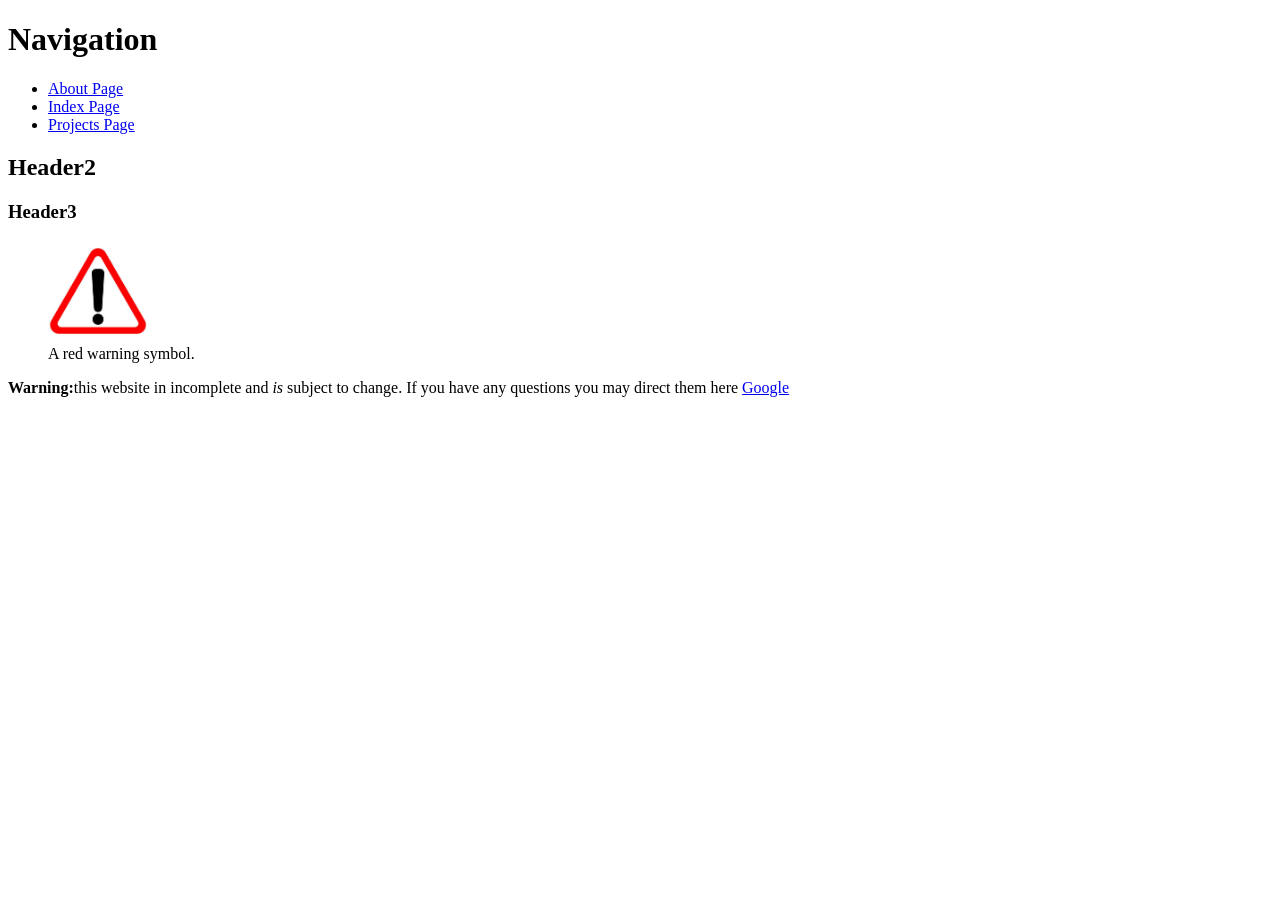
==== about.html @ 2dbb9a0f "really fixed footer issue now" ====
<!DOCTYPE html>
<html lang="en">
<head>
	<meta charset="UTF-8">
	<meta name="viewport" content="width=device-width, initial-scale=1">
	<title>About Page</title>
</head>
<body>
	<main>
		<h1>Navigation</h1>
		<nav>
			<ul>
				<li><a href="about.html">About Page</a></li>
				<li><a href="index.html">Index Page</a></li>
				<li><a href="projects.html">Projects Page</a></li>
			</ul>
		</nav>

		<section>
			<h2>Header2</h2>
		</section>
		<section>
			<h3>Header3</h3>
		</section>

		<figure>
			<img src="images/warning.jpg" alt="warning symbol" width="100">
			<figcaption>A red warning symbol.</figcaption>
		</figure>
		<p>
		<strong>Warning:</strong>this website in incomplete and <em>is</em> subject to change.
		If you have any questions you may direct them here <a href="https://www.google.com/?gws_rd=ssl" target="_blank" rel="noopener">Google</a>
		</p>







	</main>
	<footer></footer>
</body>
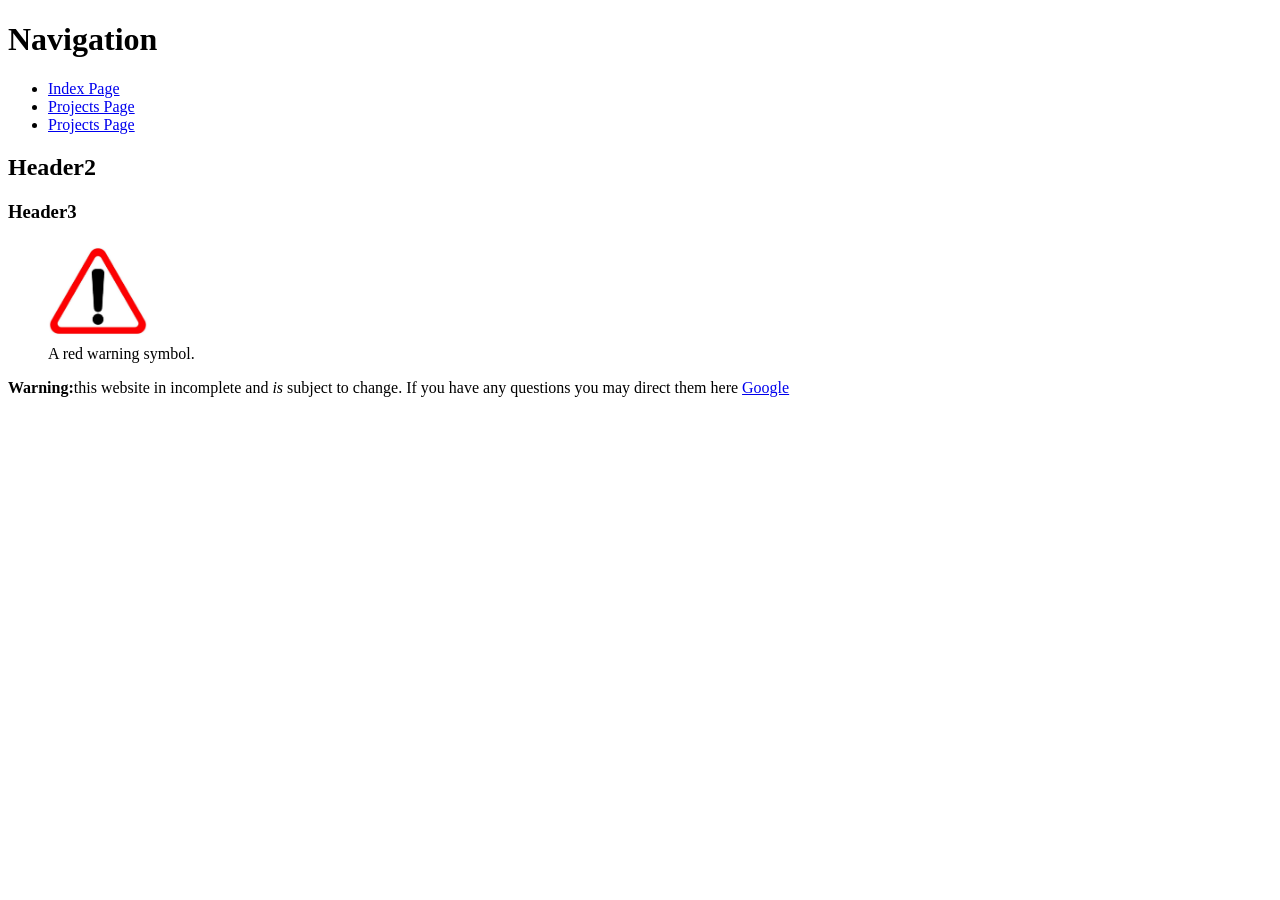
==== commit 98dd47fd: "added contact page and respective nav to pages" ====
--- a/about.html
+++ b/about.html
@@ -6,15 +6,18 @@
 	<title>About Page</title>
 </head>
 <body>
-	<main>
+	<header>
 		<h1>Navigation</h1>
 		<nav>
 			<ul>
-				<li><a href="about.html">About Page</a></li>
 				<li><a href="index.html">Index Page</a></li>
 				<li><a href="projects.html">Projects Page</a></li>
+				<li><a href="contact.html">Projects Page</a></li>
 			</ul>
 		</nav>
+	</header>
+
+	<main>
 
 		<section>
 			<h2>Header2</h2>
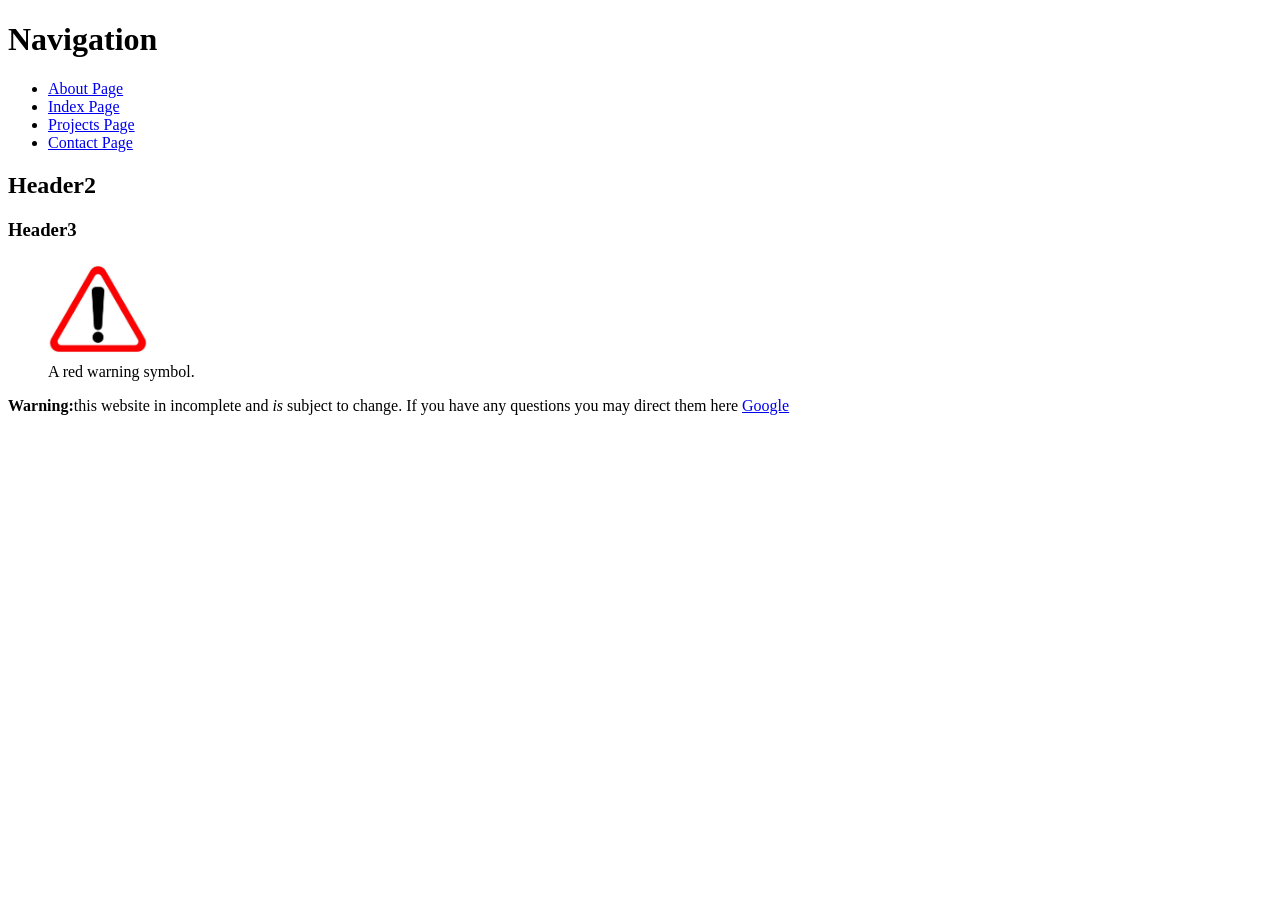
==== commit a148c08e: "added inquiry form to contact page" ====
--- a/about.html
+++ b/about.html
@@ -10,9 +10,10 @@
 		<h1>Navigation</h1>
 		<nav>
 			<ul>
+				<li><a href="about.html">About Page</a></li>
 				<li><a href="index.html">Index Page</a></li>
 				<li><a href="projects.html">Projects Page</a></li>
-				<li><a href="contact.html">Projects Page</a></li>
+				<li><a href="contact.html">Contact Page</a></li>
 			</ul>
 		</nav>
 	</header>
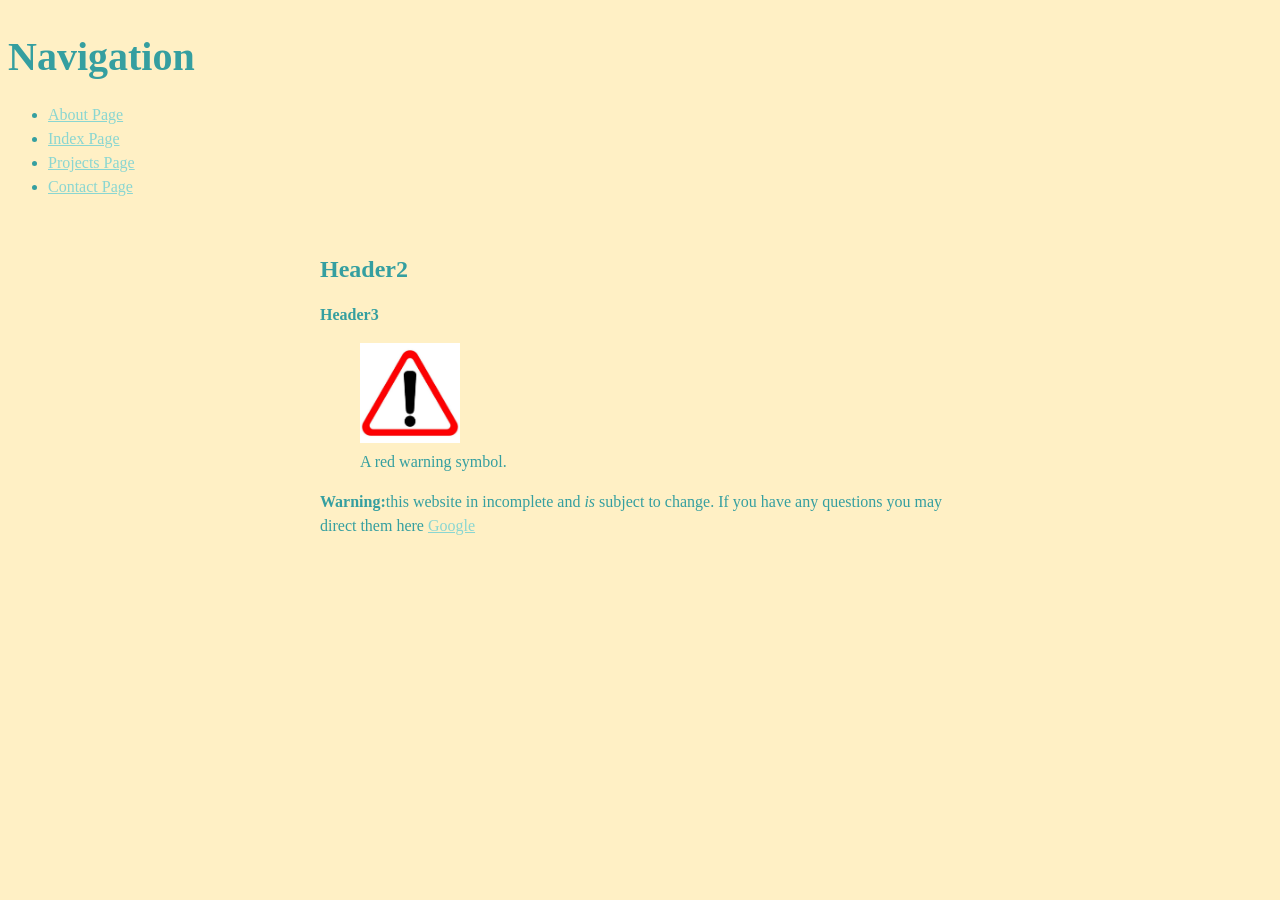
==== commit f8535419: "added styling to css file" ====
--- a/about.html
+++ b/about.html
@@ -4,6 +4,7 @@
 	<meta charset="UTF-8">
 	<meta name="viewport" content="width=device-width, initial-scale=1">
 	<title>About Page</title>
+	<link rel="stylesheet" href="css\styles.css">
 </head>
 <body>
 	<header>
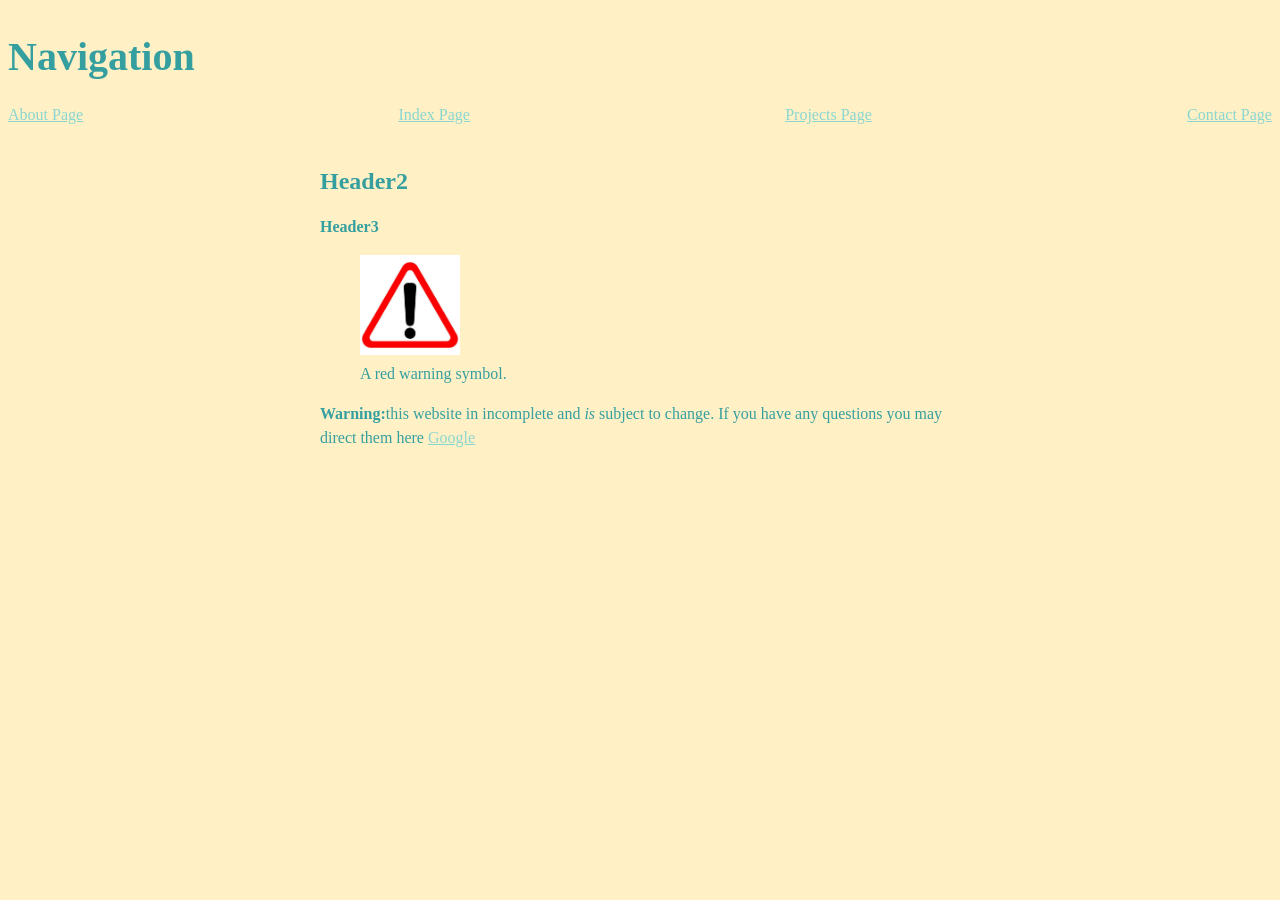
==== commit c12efaa1: "added the card grid from part B in lab 3" ====
--- a/about.html
+++ b/about.html
@@ -4,18 +4,18 @@
 	<meta charset="UTF-8">
 	<meta name="viewport" content="width=device-width, initial-scale=1">
 	<title>About Page</title>
-	<link rel="stylesheet" href="css\styles.css">
+	<link rel="stylesheet" href="css/styles.css">
 </head>
 <body>
 	<header>
 		<h1>Navigation</h1>
 		<nav>
-			<ul>
-				<li><a href="about.html">About Page</a></li>
-				<li><a href="index.html">Index Page</a></li>
-				<li><a href="projects.html">Projects Page</a></li>
-				<li><a href="contact.html">Contact Page</a></li>
-			</ul>
+			
+            <a href="about.html">About Page</a></li>
+            <a href="index.html">Index Page</a></li>
+            <a href="projects.html">Projects Page</a></li>
+            <a href="contact.html">Contact Page</a></li>
+			
 		</nav>
 	</header>
 
--- a/css/styles.css
+++ b/css/styles.css
@@ -0,0 +1,108 @@
+:root {
+
+    --primary-color: #359FA0;
+    --hlink: #8AD6D1;
+    --background: #FFF0C5;
+    --highlight: #FF8C52;
+    --border-color: #5c5c5c;
+    --space: 1rem;
+   
+}
+
+*, *::before, *::after { box-sizing: border-box; }
+
+form {
+    border: 0.5rem solid var(--border-color);
+    border-radius: 2rem;
+    padding: var(--space);
+    margin-top: var(--space);
+}
+
+main {
+    max-width: 42rem;
+    margin: 0 auto;
+    padding: var(--space);
+}
+
+h1 { 
+    font-size: 2.5rem;
+    margin-bottom: 1rem; 
+}
+
+h2 { 
+    font-size: 1.5rem;
+    margin-bottom: 1rem; 
+}
+
+h3 { 
+    font-size: 1rem;
+    margin-bottom: 1rem; 
+}
+
+body { 
+    background: var(--background);
+    color: var(--primary-color);
+    line-height: 1.5;
+    font-size: 1rem;
+    font-family: "Times New Roman", Times, serif;
+}
+
+a:link {
+    color: var(--hlink);
+}
+
+a:visited{
+    color: var(--highlight);
+}
+
+input:focus {
+    
+    border-color: var(--highlight);
+}
+
+textarea:focus {
+    
+    border-color: var(--highlight);
+}
+
+#itype:focus {
+    border-color: var(--highlight);
+}
+
+.header{
+    background: var(--hlink);
+    padding: var(--space);
+    color: #ffffff;
+}
+
+select option {
+    background: var(--hlink);
+}
+
+input[type="radio"],
+input[type="checkbox"] {
+    accent-color: var(--highlight);
+}
+
+button:hover {
+    background-color: var(--highlight);
+}
+
+nav {
+    
+display: flex;
+justify-content: space-between;
+align-items: center;
+gap: 1rem;
+flex-wrap: wrap
+}
+
+.cards { display: grid; gap: 1rem; grid-template-columns: 1fr; }
+
+@media (min-width: 38rem) {
+.cards { grid-template-columns: repeat(2, 1fr); }
+}
+
+@media (min-width: 58rem) {
+.cards { grid-template-columns: repeat(3, 1fr); }
+}
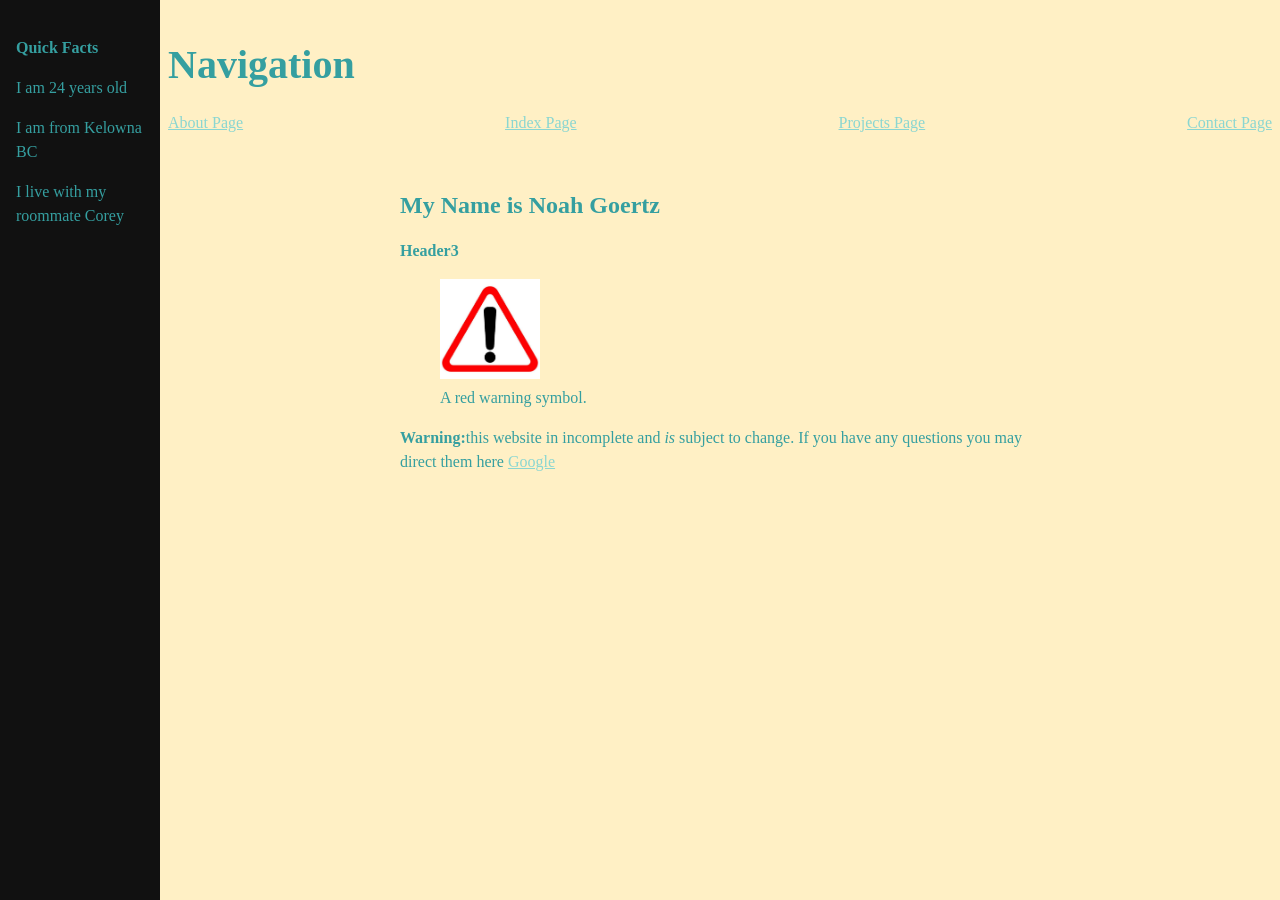
==== commit 8fb045f2: "added side bar and css for it" ====
--- a/about.html
+++ b/about.html
@@ -7,42 +7,55 @@
 	<link rel="stylesheet" href="css/styles.css">
 </head>
 <body>
-	<header>
-		<h1>Navigation</h1>
-		<nav>
-			
-            <a href="about.html">About Page</a></li>
-            <a href="index.html">Index Page</a></li>
-            <a href="projects.html">Projects Page</a></li>
-            <a href="contact.html">Contact Page</a></li>
-			
-		</nav>
-	</header>
+	<div class="mainbar"> 
+		<header>
+			<h1>Navigation</h1>
+			<nav>
+				
+				<a href="about.html">About Page</a></li>
+				<a href="index.html">Index Page</a></li>
+				<a href="projects.html">Projects Page</a></li>
+				<a href="contact.html">Contact Page</a></li>
+				
+			</nav>
+		</header>
 
-	<main>
-
-		<section>
-			<h2>Header2</h2>
-		</section>
-		<section>
-			<h3>Header3</h3>
-		</section>
-
-		<figure>
-			<img src="images/warning.jpg" alt="warning symbol" width="100">
-			<figcaption>A red warning symbol.</figcaption>
-		</figure>
-		<p>
-		<strong>Warning:</strong>this website in incomplete and <em>is</em> subject to change.
-		If you have any questions you may direct them here <a href="https://www.google.com/?gws_rd=ssl" target="_blank" rel="noopener">Google</a>
-		</p>
+		
 
 
 
+		<main>
+
+			<section>
+				<h2>My Name is Noah Goertz</h2>
+			</section>
+			<section>
+				<h3>Header3</h3>
+			</section>
+
+			<figure>
+				<img src="images/warning.jpg" alt="warning symbol" width="100">
+				<figcaption>A red warning symbol.</figcaption>
+			</figure>
+				<p>
+					<strong>Warning:</strong>this website in incomplete and <em>is</em> subject to change.
+					If you have any questions you may direct them here <a href="https://www.google.com/?gws_rd=ssl" target="_blank" rel="noopener">Google</a>
+				</p>
+
+		</main>
 
 
 
+	</div>
+	<div class="sidebar">
+		<h3>Quick Facts</h3>
 
-	</main>
+		<p>I am 24 years old</p>
+		<p>I am from Kelowna BC</p>
+		<p>I live with my roommate Corey</p>
+
+	</div>
+
+
 	<footer></footer>
 </body>
--- a/css/styles.css
+++ b/css/styles.css
@@ -22,6 +22,11 @@
     max-width: 42rem;
     margin: 0 auto;
     padding: var(--space);
+}
+
+img {
+    max-width: 100%;
+    height: auto;
 }
 
 h1 { 
@@ -70,6 +75,7 @@
 }
 
 .header{
+    
     background: var(--hlink);
     padding: var(--space);
     color: #ffffff;
@@ -95,6 +101,7 @@
 align-items: center;
 gap: 1rem;
 flex-wrap: wrap
+
 }
 
 .cards { display: grid; gap: 1rem; grid-template-columns: 1fr; }
@@ -105,4 +112,30 @@
 
 @media (min-width: 58rem) {
 .cards { grid-template-columns: repeat(3, 1fr); }
-}+}
+
+.sidebar{
+    padding: var(--space);
+    background-color: #111; 
+}
+.mainbar{
+    display: grid;
+    grid-template-columns: 1fr;
+    gap: var(--space);
+    
+}
+@media (min-width: 48rem) {
+    .sidebar {
+        top: 0;
+        left: 0;
+        height: 100%;
+        width: 10rem;
+        position: fixed;
+        padding-top: 1.25rem;
+    }
+
+    .mainbar {
+        margin-left: 10rem;        
+    }
+
+}
